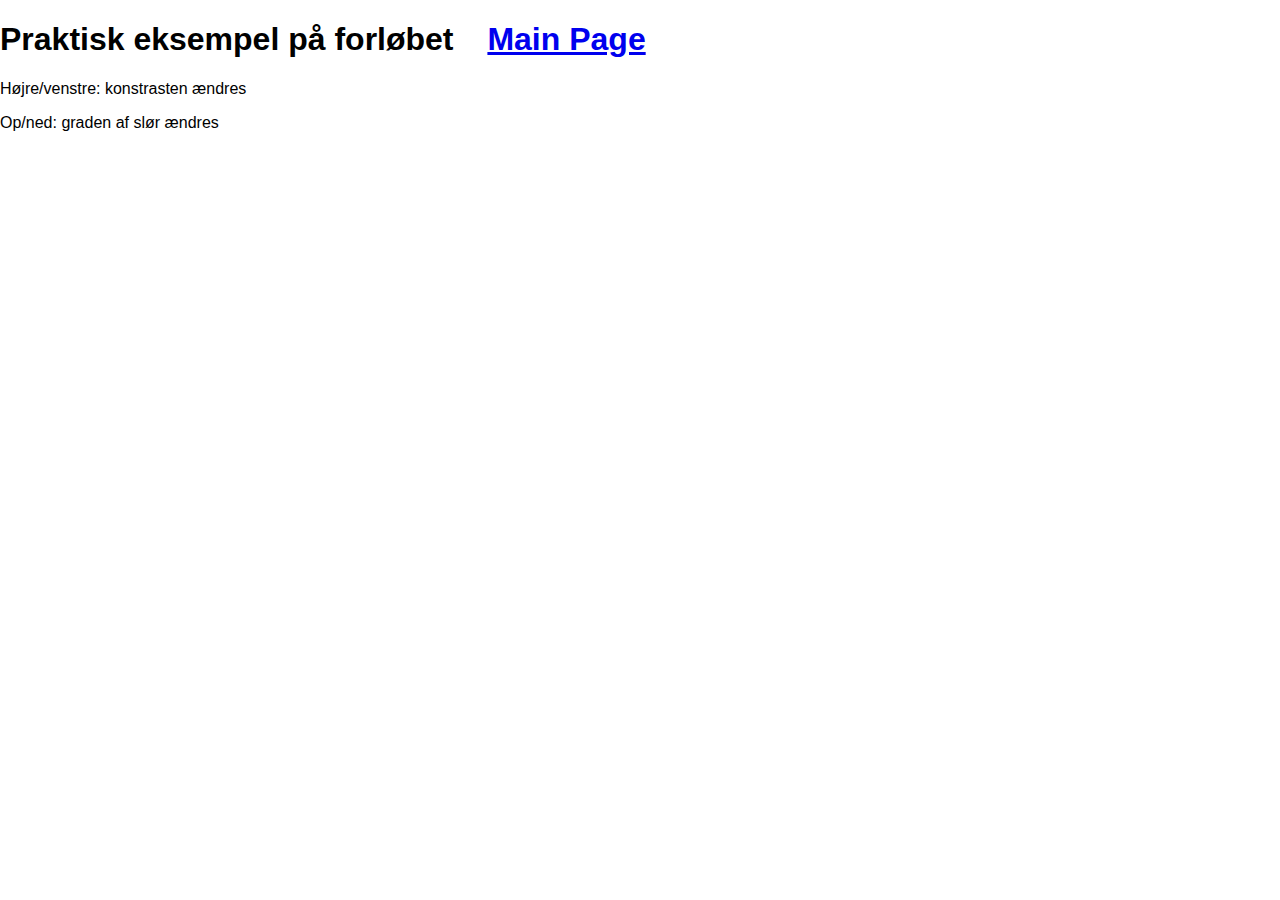
==== billedemanipulation.html @ db316860 "Logbogsupdate pr. 13/3-24" ====
<!DOCTYPE html>
<html lang="">
  <head>
    <meta charset="utf-8">
    <meta name="viewport" content="width=device-width, initial-scale=1.0">
    <title>Billedemanipulation Interactive</title>
    <style> body {padding: 0; margin: 0;} </style>
    <script src="p5file.js"></script>
    <script src="projekt.js"></script>
    </script>
    <h1 style="font-family: Arial, Helvetica, sans-serif;">Praktisk eksempel på forløbet <a style="margin-left: 20px; margin-top: -50px; border:4px; padding: 5px; border-radius: 5px; font-size: 100%;" href="index.html">Main Page</a> </h1>
    <p style="font-family: Arial, Helvetica, sans-serif;">Højre/venstre: konstrasten ændres</p>
    <p style="font-family: Arial, Helvetica, sans-serif">Op/ned: graden af slør ændres</p>
  </head>
</html>
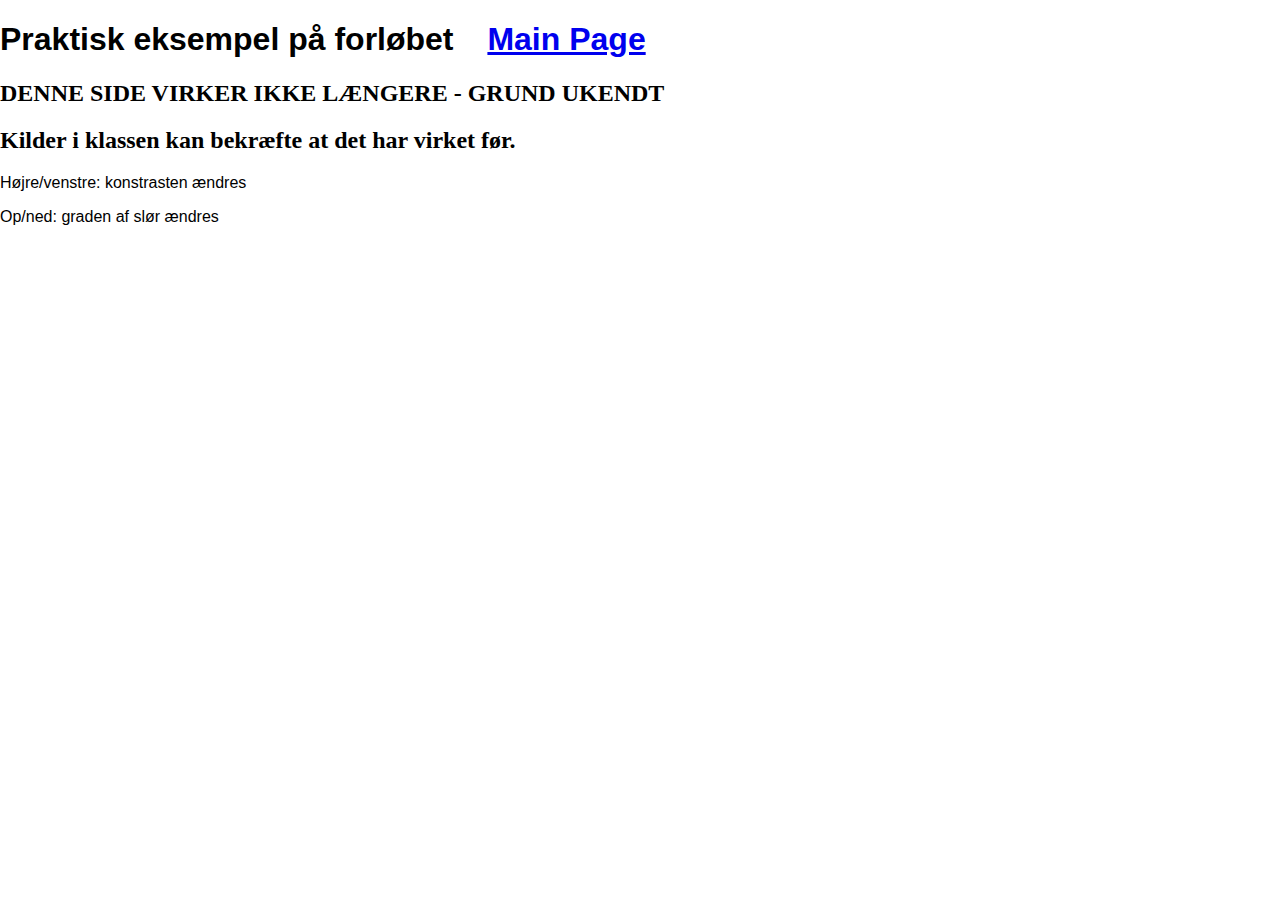
==== commit c88481b2: "Uploadet forkert sidst - endelige upload" ====
--- a/billedemanipulation.html
+++ b/billedemanipulation.html
@@ -7,8 +7,9 @@
     <style> body {padding: 0; margin: 0;} </style>
     <script src="p5file.js"></script>
     <script src="projekt.js"></script>
-    </script>
     <h1 style="font-family: Arial, Helvetica, sans-serif;">Praktisk eksempel på forløbet <a style="margin-left: 20px; margin-top: -50px; border:4px; padding: 5px; border-radius: 5px; font-size: 100%;" href="index.html">Main Page</a> </h1>
+    <h2>DENNE SIDE VIRKER IKKE LÆNGERE - GRUND UKENDT</h2>
+    <h2>Kilder i klassen kan bekræfte at det har virket før.</h2>
     <p style="font-family: Arial, Helvetica, sans-serif;">Højre/venstre: konstrasten ændres</p>
     <p style="font-family: Arial, Helvetica, sans-serif">Op/ned: graden af slør ændres</p>
   </head>
